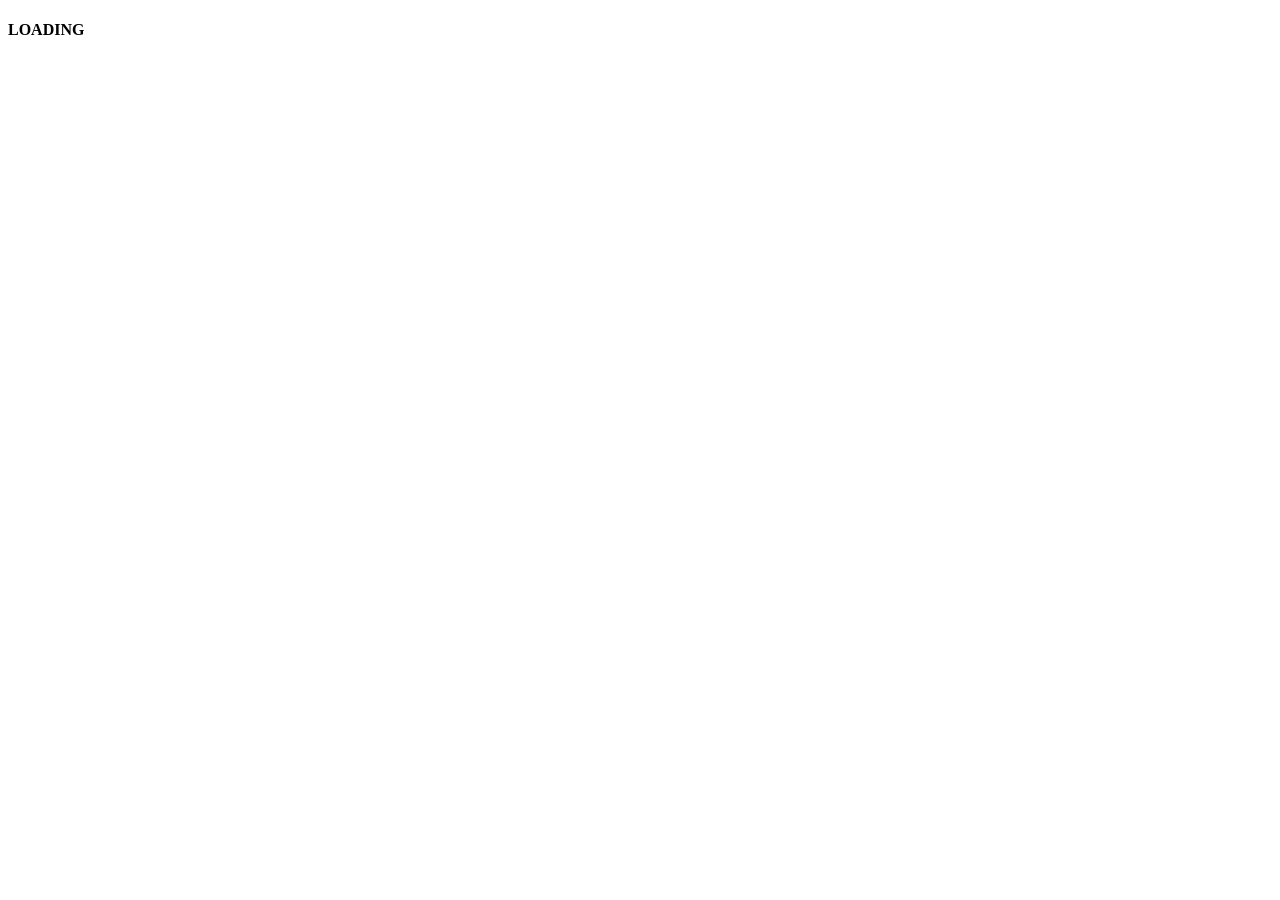
==== ams-http/src/main/webapp/index.html @ 96592e3d "initial dashboard (not working yet)" ====
<!doctype html>
<html lang="en">
<head>
  <meta charset="utf-8">
  <meta name="viewport" content="width=device-width, initial-scale=1">
  <title>Login :: Asset Management System</title>
  <script src="/libs/require.js"></script>
  <script type="text/javascript">
    require(['ams']);
  </script>
</head>
<body id="{{$state.current.name}}">
  <ui-view autoscroll="false">
    <div class="html-loading">
      <h4>LOADING</h4>
      <span></span>
      <span></span>
      <span></span>
      <span></span>
      <span></span>
      <span></span>
      <span></span>
    </div>
  </ui-view>
</body>
</html>
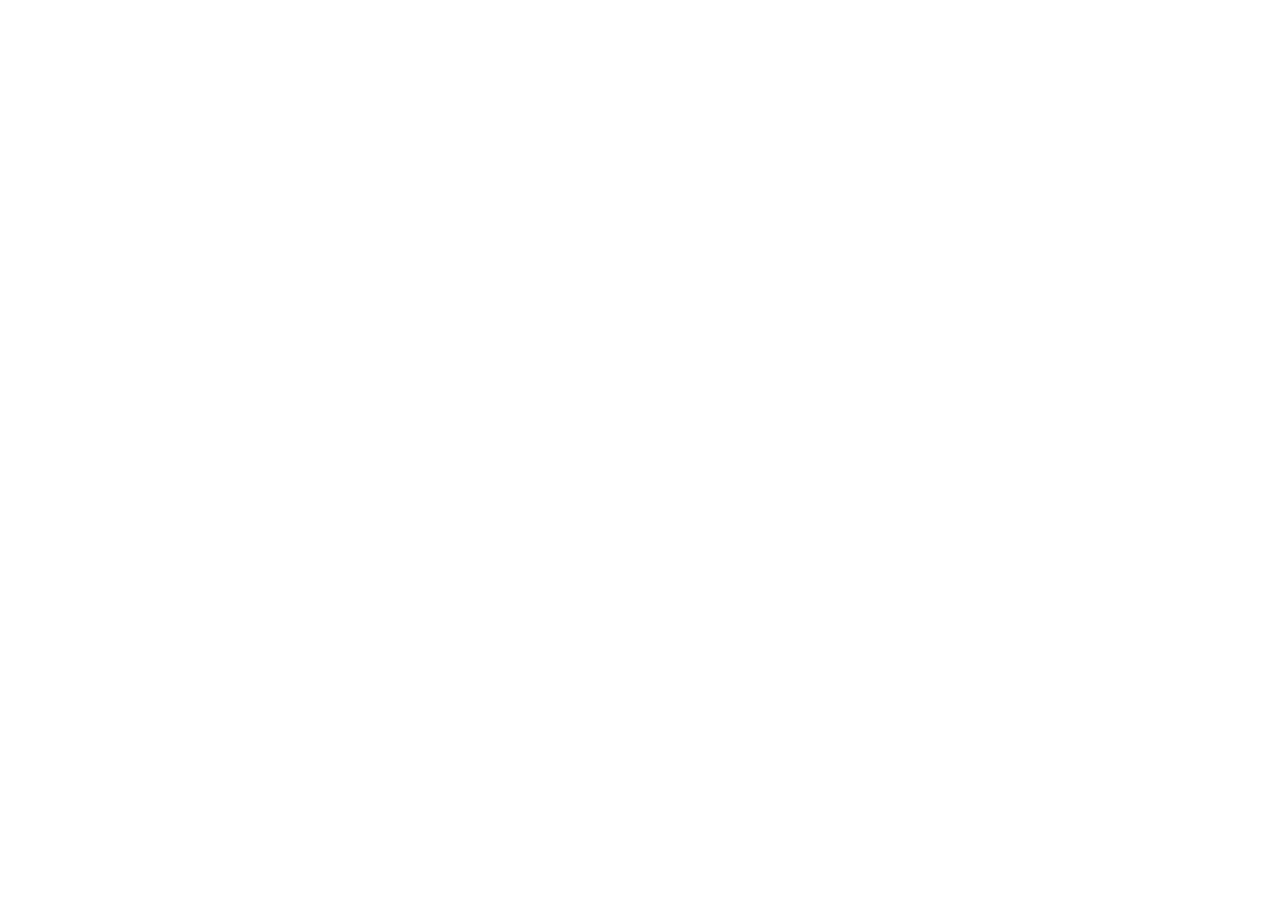
==== commit 80ab70a3: "try racket angular setup" ====
--- a/ams-http/src/main/webapp/index.html
+++ b/ams-http/src/main/webapp/index.html
@@ -2,25 +2,11 @@
 <html lang="en">
 <head>
   <meta charset="utf-8">
-  <meta name="viewport" content="width=device-width, initial-scale=1">
   <title>Login :: Asset Management System</title>
-  <script src="/libs/require.js"></script>
-  <script type="text/javascript">
-    require(['ams']);
-  </script>
+  <script data-main="ams" src="/libs/require/r.js"></script>
 </head>
-<body id="{{$state.current.name}}">
+<body>
   <ui-view autoscroll="false">
-    <div class="html-loading">
-      <h4>LOADING</h4>
-      <span></span>
-      <span></span>
-      <span></span>
-      <span></span>
-      <span></span>
-      <span></span>
-      <span></span>
-    </div>
   </ui-view>
 </body>
 </html>
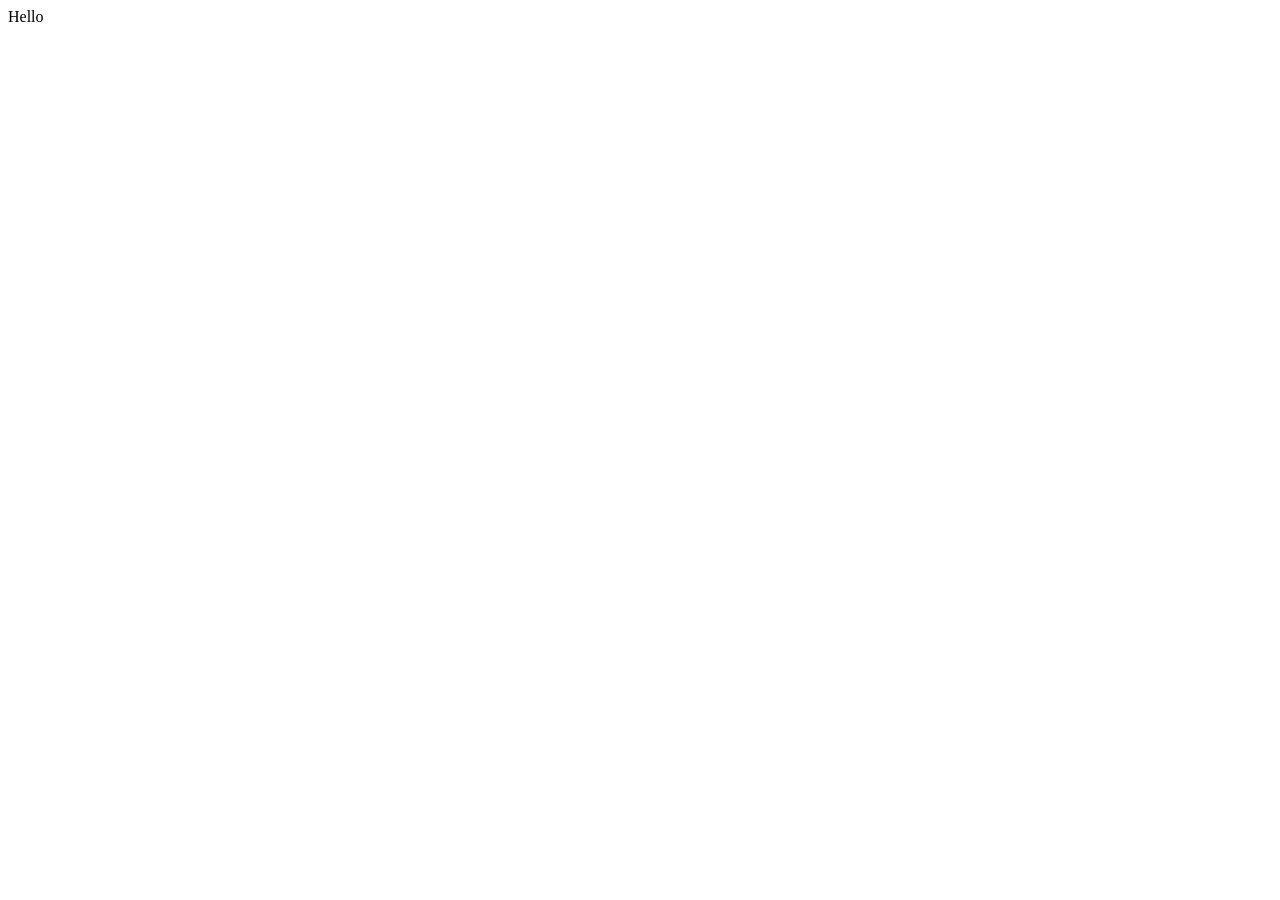
==== commit ee04963c: "angular setup" ====
--- a/ams-http/src/main/webapp/index.html
+++ b/ams-http/src/main/webapp/index.html
@@ -7,6 +7,7 @@
 </head>
 <body>
   <ui-view autoscroll="false">
+    Hello
   </ui-view>
 </body>
 </html>
